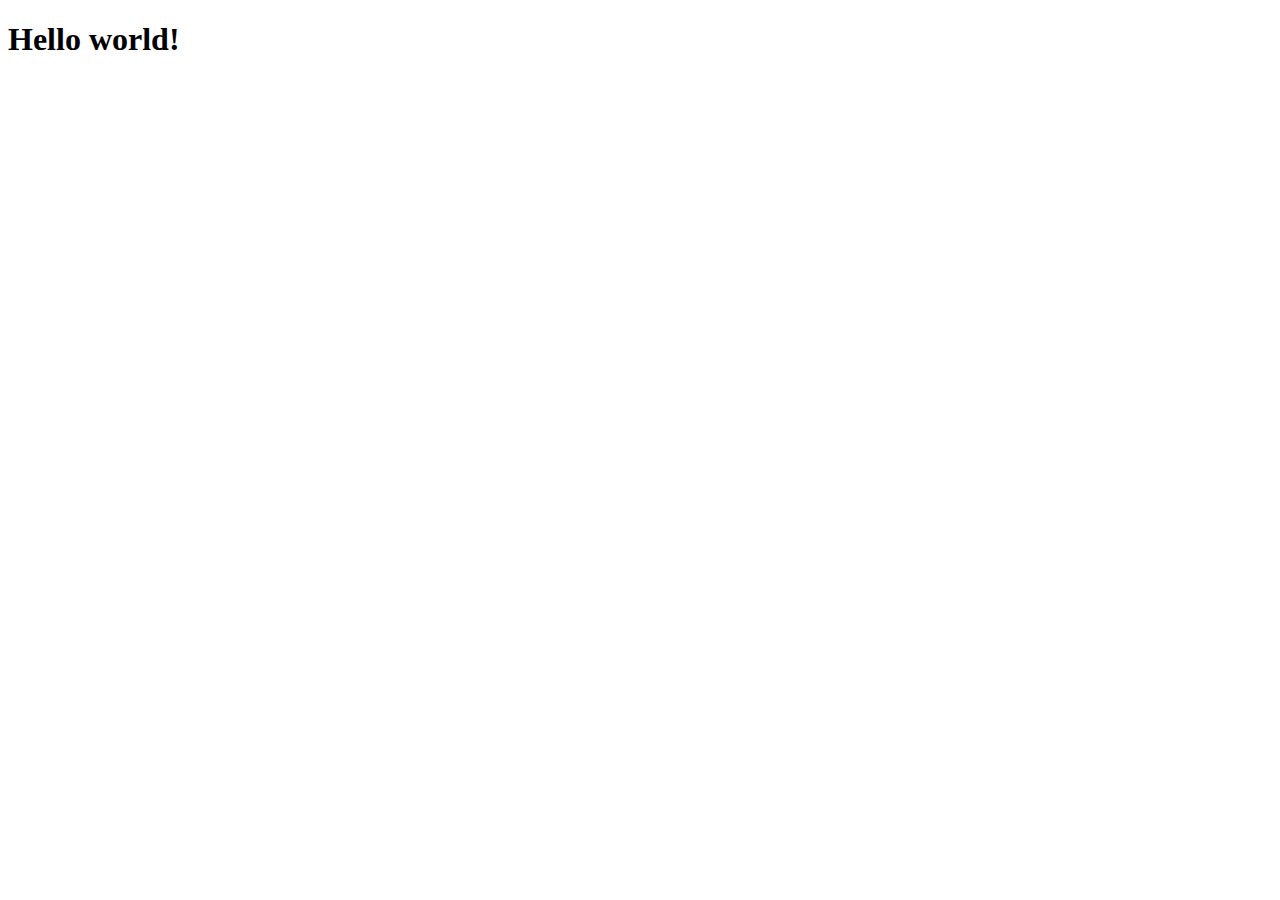
==== index.html @ 1f85f1d7 "my first github" ====
<!DOCTYPE html>
<html lang="en">
<head>
    <meta charset="UTF-8">
    <meta name="viewport" content="width=device-width, initial-scale=1.0">
    <title>Document</title>
</head>
<body>
    <h1>Hello world!</h1>
</body>
</html>
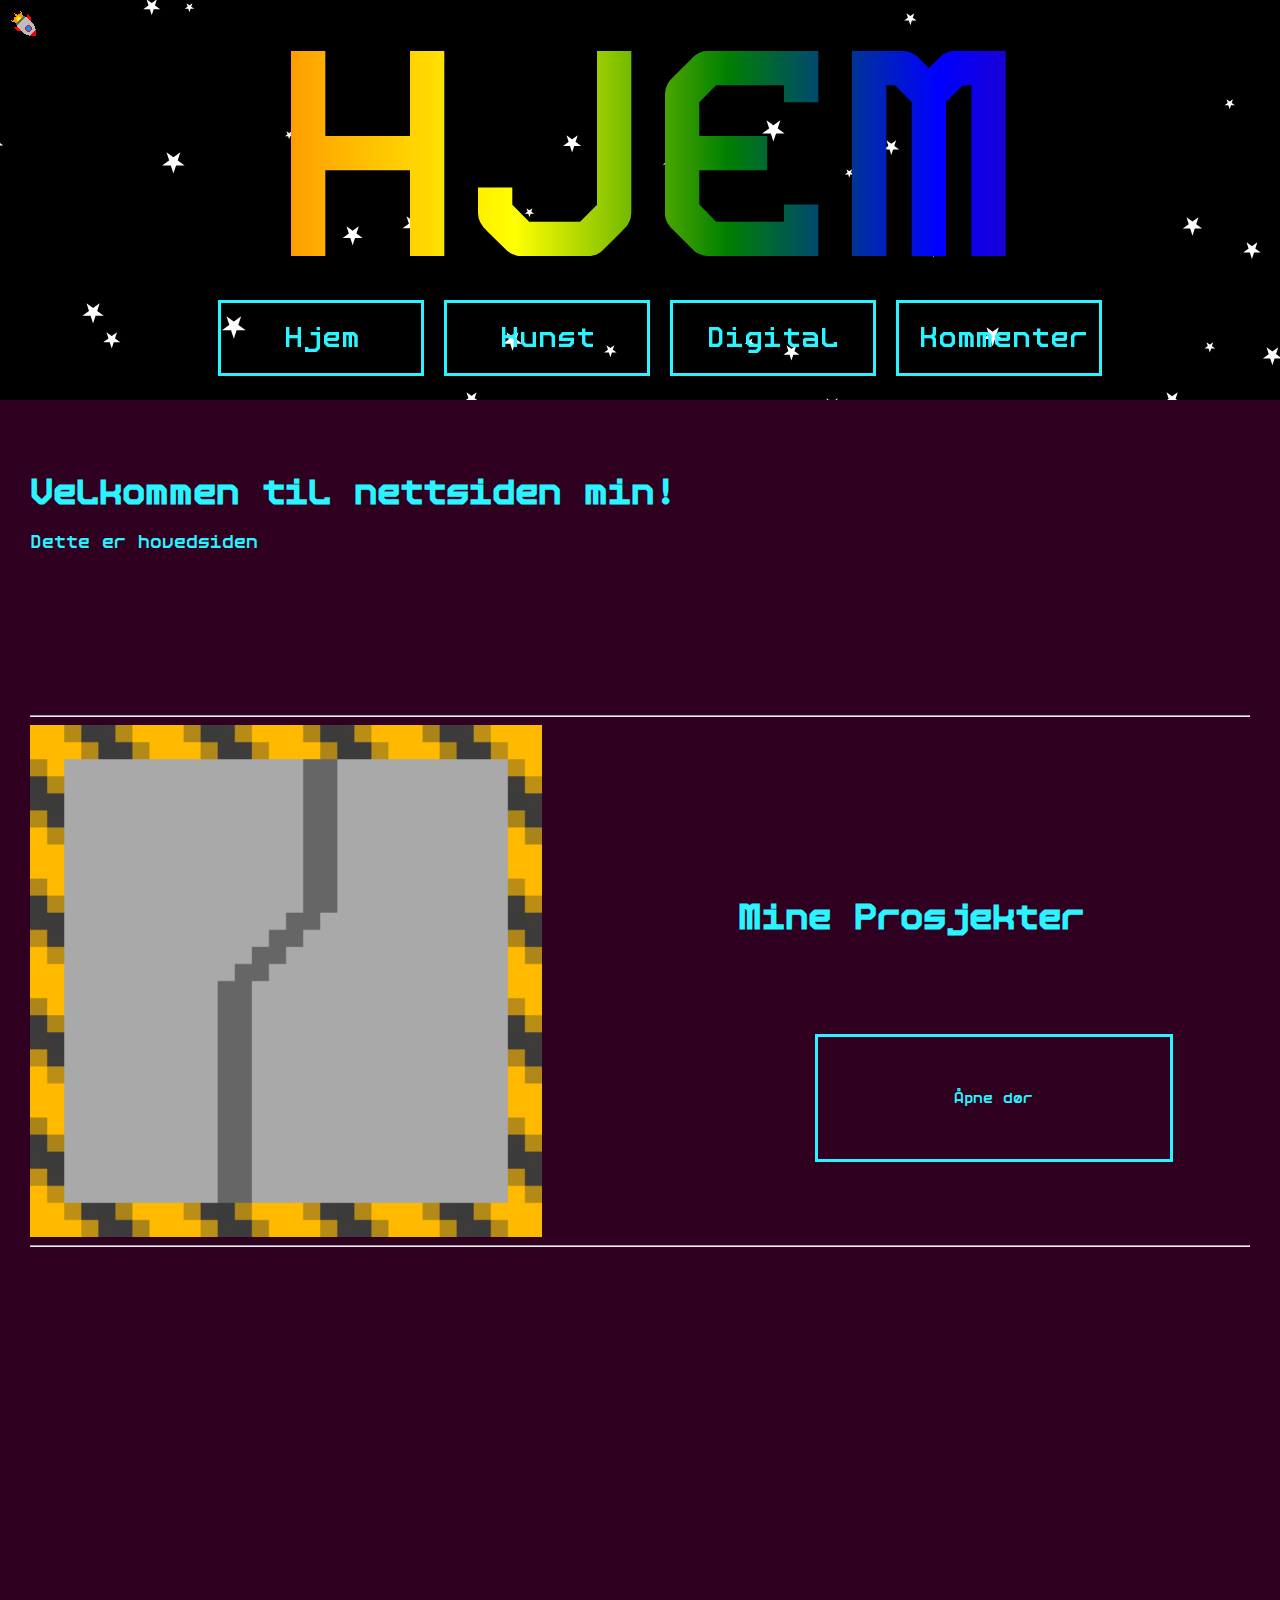
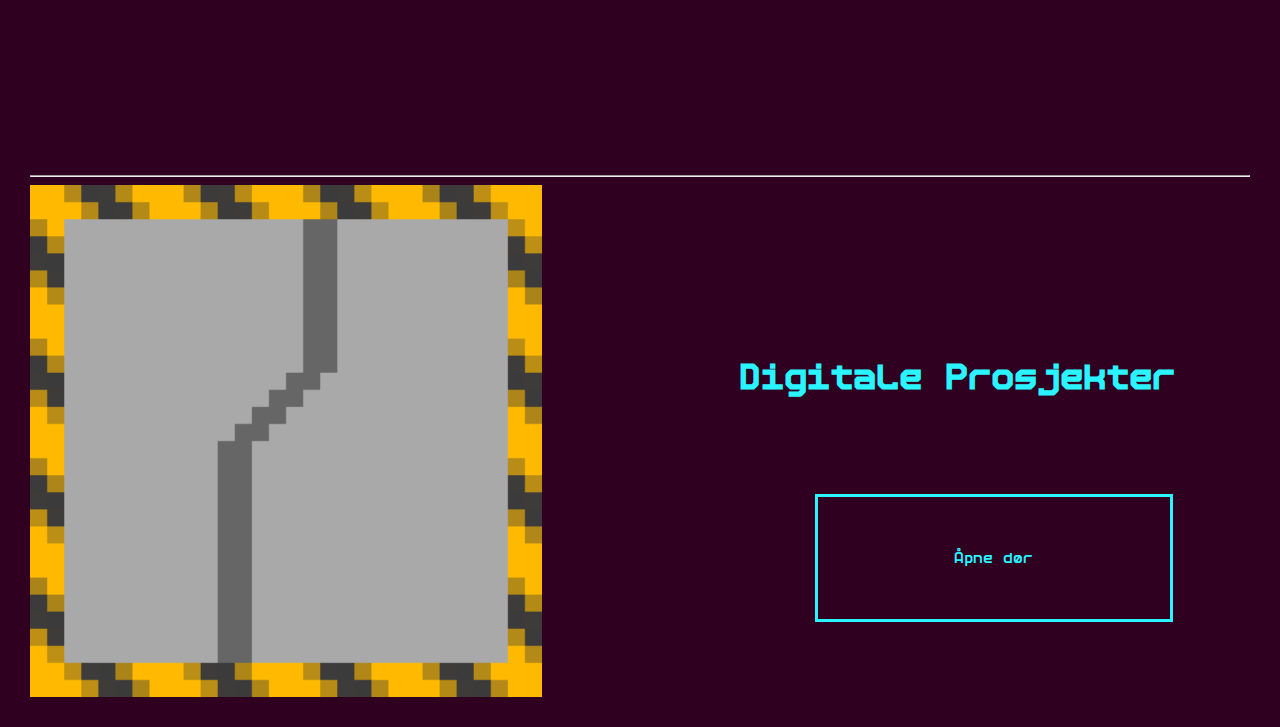
==== commit 113889b7: "Alt" ====
--- a/index.html
+++ b/index.html
@@ -1,11 +1,108 @@
 <!DOCTYPE html>
-<html lang="en">
-<head>
-    <meta charset="UTF-8">
-    <meta name="viewport" content="width=device-width, initial-scale=1.0">
-    <title>Document</title>
-</head>
-<body>
-    <h1>Hello world!</h1>
-</body>
+<html>
+    <head>
+        <title>GELATINIZATION</title>
+        <meta charset="utf-8">
+        <meta name="viewport" content="width=device-width, initial-scale=1.0">
+        <link rel="stylesheet" href="styles/topbar.css">
+        <link rel="stylesheet" href="styles/main.css">
+        <link rel="stylesheet" href="styles/fonts.css">
+        <link rel="stylesheet" href="styles/hjem.css">
+        <link rel="icon" type="image/x-icon" href="ressurser/door1.gif">
+    </head>
+    <body>
+        <div id="head">
+            <h1 id="tittel">HJEM</h1>
+            <ul id="index">
+                <a href="index.html"><li id="indexNavn">Hjem</li></a>
+                <a href="kunst.html"><li id="indexNavn">Kunst</li></a>
+                <a href="digitalt.html"><li id="indexNavn">Digital</li></a>
+                <a href="vegg.php"><li id="indexNavn">Kommenter</li></a>
+            </ul>
+        </div>
+        <audio>
+            <source src="ressurser/doornoise.mp3" type="audio/mp3"> <!-- lyd fra https://pixabay.com/no/sound-effects/automatic-elevator-door-104899/ -->
+        </audio>
+        <div id="main">  
+            <div>
+                <div id="beskrivelse" class="box">
+                    <div>
+                        <h1>Velkommen til nettsiden min!</h1>
+                        <p>Dette er hovedsiden</p>
+                    </div>
+                </div>
+                <hr>
+                
+                <div id="kunst" class="box">
+                    <a href="kunst.html" class="idk">
+                        <img src="ressurser/door1.png" class="door" width="350px" height="350px" style="opacity: 1;">
+                    </a>
+                    <div class="info">
+                        <h1>Mine Prosjekter</h1>
+                        <button class="open">Åpne dør</button>
+                    </div>
+                </div>
+                <hr> 
+                <div id="paralax" class="box"></div>
+                <hr>
+                <div id="digitalt" class="box">
+                    <a href="digitalt.html" class="idk">
+                        <img src="ressurser/door1.png" class="door" width="350px" height="350px" style="opacity: 1;">
+                    </a>
+                    <div class="info">
+                        <h1>Digitale Prosjekter</h1>
+                        <button class="open">Åpne dør</button>
+                    </div>
+                </div>
+            </div>
+        </div>
+        <script>
+            let knappEls = document.querySelectorAll(".open");
+            for (i = 0; i < knappEls.length; i++) {
+                knappEls[i].addEventListener("click",åpneFunk);
+            }
+
+            function åpneFunk(event) {
+                let door = event.target.parentElement.parentElement.childNodes[1].childNodes[1]
+                if (event.target.innerHTML === "Åpne dør") {
+                    door.src = "ressurser/door.gif";
+                    for (i = 0; i < knappEls.length; i++) {
+                            knappEls[i].removeEventListener("click",åpneFunk);
+                    }
+                    setTimeout(function() {
+                        door.src = "ressurser/open.png";
+                        for (i = 0; i < knappEls.length; i++) {
+                            knappEls[i].addEventListener("click",åpneFunk);
+                        }            
+                    },1700);
+                    event.target.innerHTML = "Lukk dør";
+                } else {
+                    door.src = "ressurser/door1.gif";
+                    for (i = 0; i < knappEls.length; i++) {
+                            knappEls[i].removeEventListener("click",åpneFunk);
+                    }
+                    setTimeout(function() {
+                        door.src = "ressurser/door1.png";
+                        for (i = 0; i < knappEls.length; i++) {
+                            knappEls[i].addEventListener("click",åpneFunk);
+                    }             
+                    },1700);
+                    event.target.innerHTML = "Åpne dør";
+                }
+                document.querySelector("audio").play();  
+            }
+        </script>
+        <script src="scripts/koder.js"></script>
+        <script src="scripts/topbar.js"></script>
+        <script>
+            window.onload = function() {
+                let tekstVal = document.querySelector("#tittel").innerHTML;
+                setInterval(draw, 50, tekstVal);
+                setTimeout(function() {
+                    document.querySelector("#load").remove()
+                    document.querySelector("body").style.overflowY = "visible";               
+                },150);
+            };
+        </script>
+    </body>
 </html>--- a/styles/topbar.css
+++ b/styles/topbar.css
@@ -0,0 +1,119 @@
+
+#tittel {
+   font-family: Generale;
+   font-size: 0;
+   position: absolute;
+}
+
+#index {
+    display: flex;
+    flex-wrap: wrap;
+    flex-direction: row;
+    justify-content: center;
+    top: 300px;
+    gap: 20px;
+    position: absolute;
+    margin: auto;
+    left: 0;
+    right: 0;
+}
+#head {
+    height: 400px;
+}   
+#index > a {
+    text-decoration: none;
+    color: #29F4FF;
+    align-self: stretch;
+}
+#indexNavn {
+    padding: 20px;
+    border: 3px #29F4FF solid;
+    list-style-type: none;
+    text-align: center;
+    width: 160px;
+    font-size: 25px;
+}
+#indexNavn:hover {
+    background-color: #29F4FF;
+    color: rgb(48, 0, 32);
+}
+#idCanvas {
+    position: absolute;
+    top: 0;
+    background-color: black;
+}
+
+@keyframes blobb {
+    0%,100% { 
+        transform: scale(1, 1); 
+    }
+    25% {
+         transform: scale(0.9, 1.1); 
+    }
+    50% {
+         transform: scale(1.1, 0.9); 
+    }
+    75% {
+         transform: scale(0.95, 1.05); 
+    }
+}
+
+#laster > div {
+    animation: blobb 1.5s infinite ease-in-out;
+    background-color: #29F4FF;
+    width: 50px;
+    height: 50px;
+}
+
+#laster >div:nth-child(1) {
+    animation-delay: -0.5s;
+}
+#laster >div:nth-child(3) {
+    animation-delay: 0.5s;
+}
+#laster {
+    display: grid;
+    gap: 30px;
+    grid-template-columns: 1fr 1fr 1fr;
+}
+#load {
+    width: 100%;
+    height: 100%;
+    position: fixed;
+    top: 0;
+    background-color: rgb(48, 0, 32);
+    display: grid;
+    place-items: center;
+}
+
+@media screen and (max-width: 425px) {
+    #tittel {
+        font-size: 30px;
+    }
+    #indexNavn {
+        width: 200px;
+        font-size: 30px;
+        padding: 5px;
+        margin: auto;
+    }
+    #index {
+        padding: 0px;
+        margin: 0;
+        top: 240px;
+        flex-direction: column;
+        display: none;
+    }
+    #head {
+        height: 200px;
+    }
+    #menu {
+        position: absolute;
+        top: 120px;
+        background-color: #6099E2;
+        font-size: 40px;
+        text-align: center;
+        width: 100%;
+        color: #300020;
+    }
+
+}
--- a/styles/main.css
+++ b/styles/main.css
@@ -0,0 +1,160 @@
+/*
+.theme {
+  color: #ff00ff;
+  background-color: rgb(48, 0, 32);
+
+  palette 2: #300020 #5D467E #6099E2 #29F4FF
+}
+*/ 
+
+
+#cookie {
+    position: sticky;
+    margin: auto;
+    background-color: #8f91a2ff;
+    opacity: 90%;
+    bottom: 0;
+    padding: 20px;
+    display: flex;
+    flex-wrap: wrap;
+    gap: 30px;
+    transition: 3s;
+}
+#cookie > button {
+    width: 50px;
+}
+#main {
+    background-color: rgb(48, 0, 32);
+    gap: 20px;
+    padding: 30px; 
+}
+
+button:hover,
+#knapp:hover,
+a:hover {
+    cursor: url("../ressurser/sprocket.png"),pointer;
+}
+
+
+button,
+.LinkKnapp,
+.button,
+#kalkulator > div,
+#knapp {
+    border: 3px #29F4FF solid;
+    font-family: Generale;
+    background-color: rgb(48, 0, 32);
+    color:#29F4FF;
+    text-decoration: solid;
+    padding: 1%;
+}
+
+button:hover,
+.LinkKnapp:hover,
+.button:hover {
+    background-color: #29F4FF;
+    color: rgb(48, 0, 32);
+}
+
+body {
+    font-family: Generale; 
+    background-color: #300020;
+    color: #29F4FF;
+    margin: 0;
+    cursor: url("ressurser/sproket.png"),auto;
+    overflow-y: hidden;
+    overflow-x: hidden;
+}
+
+
+.box {
+    height: 40vw;
+    display: grid;
+    grid-template-columns: 5fr 4fr;
+}
+.info {
+    position: absolute;
+    display: grid;
+    place-items: end start;
+    width: 40vw;
+    height: 40vw;
+}
+.info > a,
+.info > button {
+    width: 70%;
+    margin: auto;
+    display: grid;
+    place-items: center;
+}
+.sidebox {
+    width: 50vw;
+    height: 40vw;
+    background-color: #6099E2;
+    background-size: cover;
+    color: #300020;
+    position: absolute;
+    display: grid;
+    place-items: center;
+}
+.box:nth-child(even) > .info {
+    left: 30px;
+}
+.box:nth-child(odd) > .info {
+    right: 30px;
+}
+.box:nth-child(even) > .sidebox {
+    border-radius: 70% 30% 30% 70% / 30% 30% 70% 70%;
+    right: 30px;
+}
+.box:nth-child(odd) > .sidebox {
+    border-radius: 30% 70% 70% 30% / 30% 30% 70% 70%;
+    left: 30px;
+}
+
+.boxheader {
+    font-size: 70px;
+    margin: 0;
+}
+.open {
+    height: 10vw;
+}
+
+
+
+@media screen and (max-width: 425px) {
+    #main {
+        margin: 0;
+        padding: 5px;
+    }
+    .boxheader {
+        font-size: 35px;
+        margin: 0;
+    }
+    .sidebox {
+        width: 80vw;
+        height: 80vw;
+    }
+    .info {
+        width: 80vw;
+        height: 50vw;
+    }
+    .info > ul > li {
+        font-size: 20px;
+    }
+    .info > a > p{
+        font-size: 20px;
+    }
+    .info > a{
+        height: auto;
+    }
+
+    .box {
+        grid-template-columns: 1fr;
+        grid-template-rows: 80vw 50vw;
+        height: 140vw;
+        place-items: center;
+    }
+    .box > div {
+        position: static;
+    }
+}
--- a/styles/fonts.css
+++ b/styles/fonts.css
@@ -0,0 +1,17 @@
+@font-face {
+    font-family: hornbill;
+    src: url(../ressurser/Hornbill-Personal\ Use\ Black.woff2); /** https://www.dafont.com/hornbill.font **/
+  }
+@font-face {
+    font-family: superFunky;                /** https://www.fontspace.com/super-funky-font-f100518 **/
+    src: url(../ressurser/superFunky.woff2);
+  }
+@font-face {
+    font-family: jellee-bold;                /** https://fontlibrary.org/en/font/jellee-typeface open font licence**/
+    src: url(../Jellee-Bold.woff2);
+  }
+
+@font-face {
+    font-family: Generale;
+    src: url(../ressurser/GeneraleStation-Regular.woff2) /** https://fontlibrary.org/en/font/generale-station **/
+  }
--- a/styles/hjem.css
+++ b/styles/hjem.css
@@ -0,0 +1,90 @@
+#content > div {
+    display: flex;
+    flex-wrap: wrap;
+    flex-direction: row;
+    display: none;
+    justify-content: left;
+}
+
+
+#paralax {
+    background-image: url("../ressurser/ludao.jpg");
+    background-attachment: fixed;
+    background-position: center;
+    background-repeat: no-repeat;
+    background-size: cover;
+    width: 100%;
+    text-align: center;
+}
+
+#paralax > p {  
+    position: relative;
+    top: -100%;
+}
+
+.idk {
+    width: 40vw;
+    height: 40vw;
+    
+}
+#kunst > .idk{
+    background-image: url("../ressurser/kunstbilder/star1.png");
+    background-size: cover;
+}
+#digitalt > .idk {
+    background-image: url("../ressurser/kunstbilder/Corn.png");
+    background-size: cover;
+}
+
+
+.door {
+    width: 40vw;
+    height: 40vw;
+    
+}
+#beskrivelse {
+    height: 20vw;
+}
+
+
+
+@media screen and (max-width: 425px) {
+    #beskrivelse {
+        height: 40vw;
+    }
+    #bokser {
+        grid-template-rows: repeat(2,1fr);
+        grid-template-columns: 1fr;
+        margin: 0%;
+        gap: 20px;
+        height: 100%;
+    }
+    #bokser > div, #cover {
+        width: 300px;
+        height: 300px;
+    }
+    #bokser > div > a > p {
+        font-size: 15px;
+        gap: 25px;
+    }
+    .door {
+        width: 80vw;
+        height: 80vw;
+    }
+    .open {
+        height: auto;
+    }
+    
+    #paralax {
+        width: 400px;
+        height: 35vw;
+        margin: auto;
+        background-image: url("../ressurser/utsikt.jpg");
+        background-size: 800px;
+        background-position: bottom;
+    }
+    .idk {
+        width: 80vw;
+        height: 80vw;
+    }
+}
